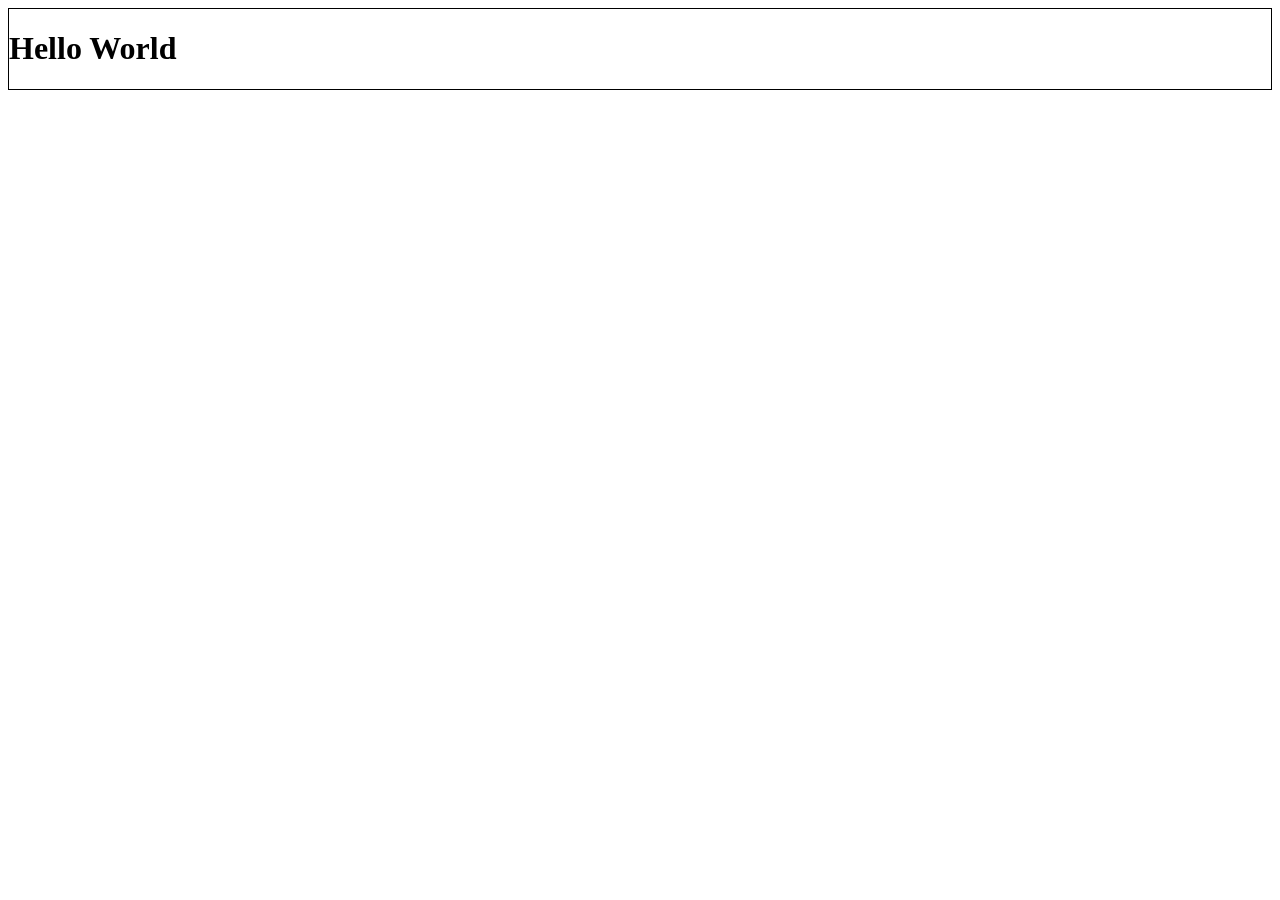
==== index.html @ 0d384a89 "Initial commit" ====
<!DOCTYPE html>
<html>
  <head>
    <meta charset="utf-8">
    <meta name="viewport" content="width=device-width,user-scalable=no,initial-scale=1">

    <title>Hello World</title>

    <style>
      body {
        border: 1px solid black;
      }
    </style>

    <!-- Inline scripts are forbidden in Firefox OS apps (CSP restrictions),
         so we use a script file. -->
    <script src="app.js" defer></script>

  </head>

  <body>
    <!-- This code is in the public domain. Enjoy! -->
    <h1>Hello World</h1>
  </body>

</html>
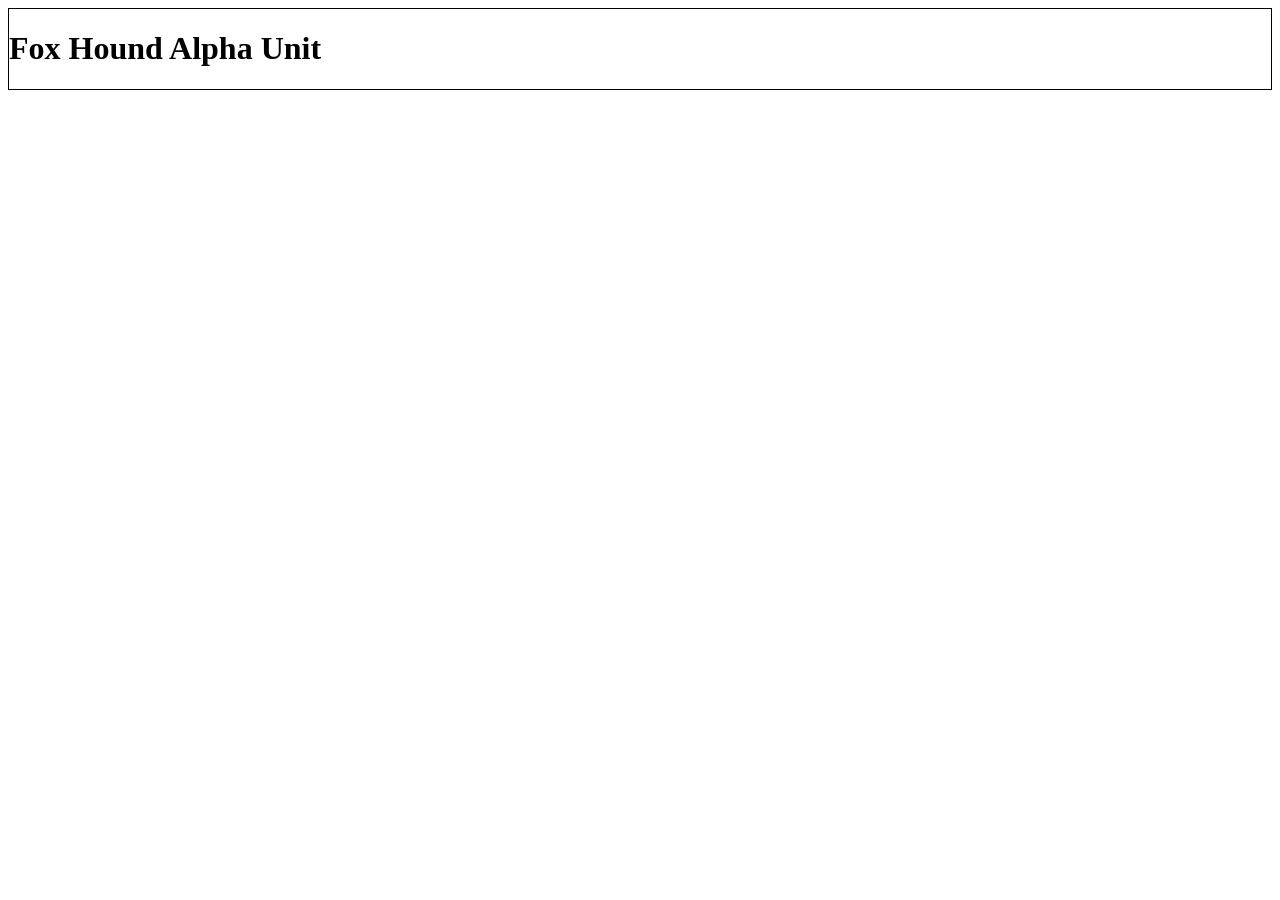
==== commit a6417edf: "Modifying icons and content" ====
--- a/index.html
+++ b/index.html
@@ -4,7 +4,7 @@
     <meta charset="utf-8">
     <meta name="viewport" content="width=device-width,user-scalable=no,initial-scale=1">
 
-    <title>Hello World</title>
+    <title>Fox Hound Sandbox</title>
 
     <style>
       body {
@@ -20,7 +20,8 @@
 
   <body>
     <!-- This code is in the public domain. Enjoy! -->
-    <h1>Hello World</h1>
+    <h1>Fox Hound Alpha Unit</h1>
+    
   </body>
 
 </html>
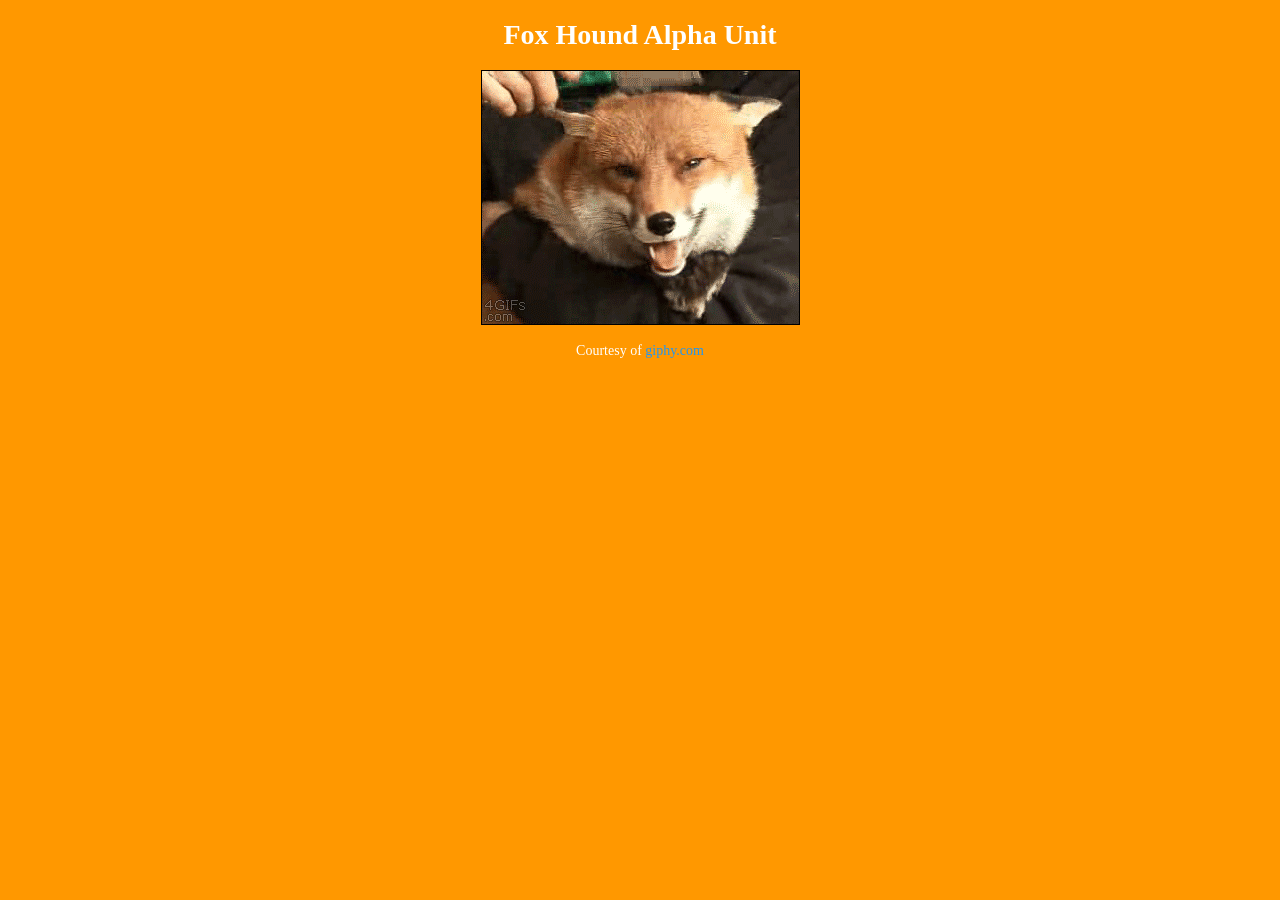
==== commit 8dedf9d5: "Modifying app content (Fox style) and cleaning up the mess a bit" ====
--- a/index.html
+++ b/index.html
@@ -6,11 +6,7 @@
 
     <title>Fox Hound Sandbox</title>
 
-    <style>
-      body {
-        border: 1px solid black;
-      }
-    </style>
+    <link href="css/app.css" rel="stylesheet">
 
     <!-- Inline scripts are forbidden in Firefox OS apps (CSP restrictions),
          so we use a script file. -->
@@ -21,7 +17,8 @@
   <body>
     <!-- This code is in the public domain. Enjoy! -->
     <h1>Fox Hound Alpha Unit</h1>
-    
+    <img src="img/fox.gif"/>
+    <p>Courtesy of <a href="http://giphy.com/gifs/fox-brushed-TdMVH60kJvTMI">giphy.com</a></p>
   </body>
 
 </html>
--- a/css/app.css
+++ b/css/app.css
@@ -0,0 +1,11 @@
+body {
+    background-color: #FF9800;
+    color: #FFFFFF;
+    font-size: 14px;
+    text-align: center;
+}
+
+a {
+    text-decoration: none;
+    color: #2196F3;
+}
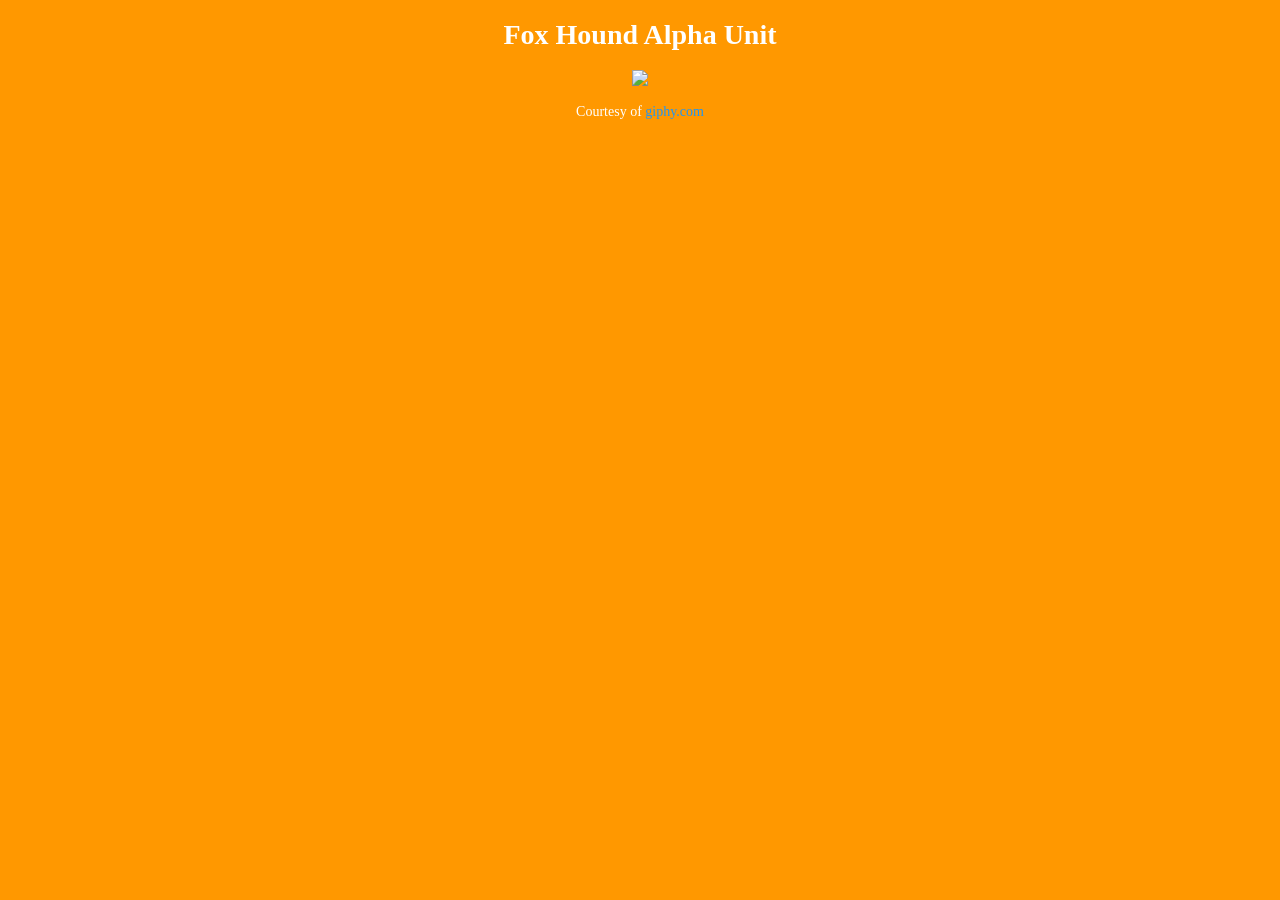
==== commit 5b7cef0a: "Better this way" ====
--- a/index.html
+++ b/index.html
@@ -17,7 +17,7 @@
   <body>
     <!-- This code is in the public domain. Enjoy! -->
     <h1>Fox Hound Alpha Unit</h1>
-    <img src="img/fox.gif"/>
+    <img src="http://i.giphy.com/TdMVH60kJvTMI.gif"/>
     <p>Courtesy of <a href="http://giphy.com/gifs/fox-brushed-TdMVH60kJvTMI">giphy.com</a></p>
   </body>
 
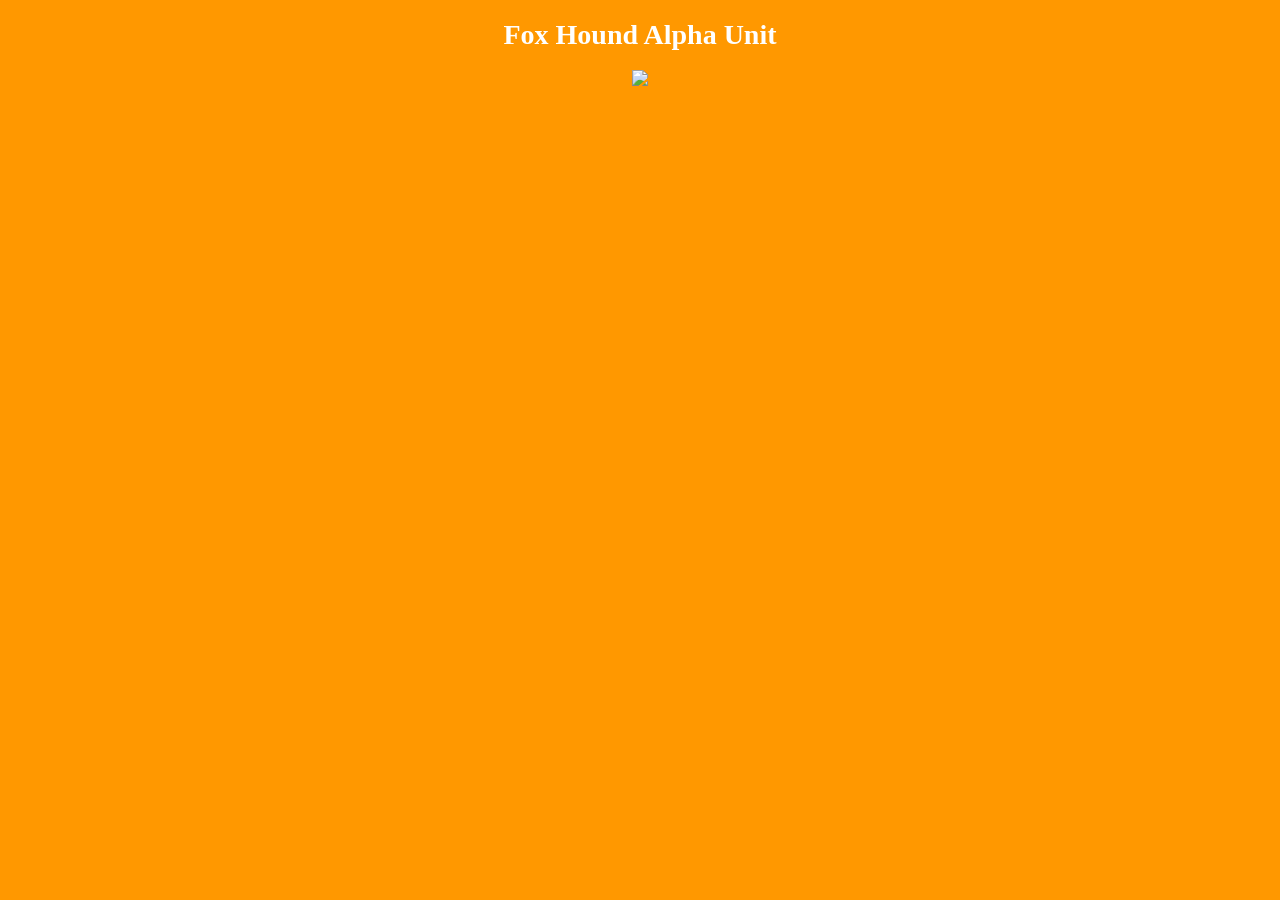
==== commit 49bb0da5: "Remove courtesy (bim!)" ====
--- a/index.html
+++ b/index.html
@@ -18,7 +18,6 @@
     <!-- This code is in the public domain. Enjoy! -->
     <h1>Fox Hound Alpha Unit</h1>
     <img src="http://i.giphy.com/TdMVH60kJvTMI.gif"/>
-    <p>Courtesy of <a href="http://giphy.com/gifs/fox-brushed-TdMVH60kJvTMI">giphy.com</a></p>
   </body>
 
 </html>
